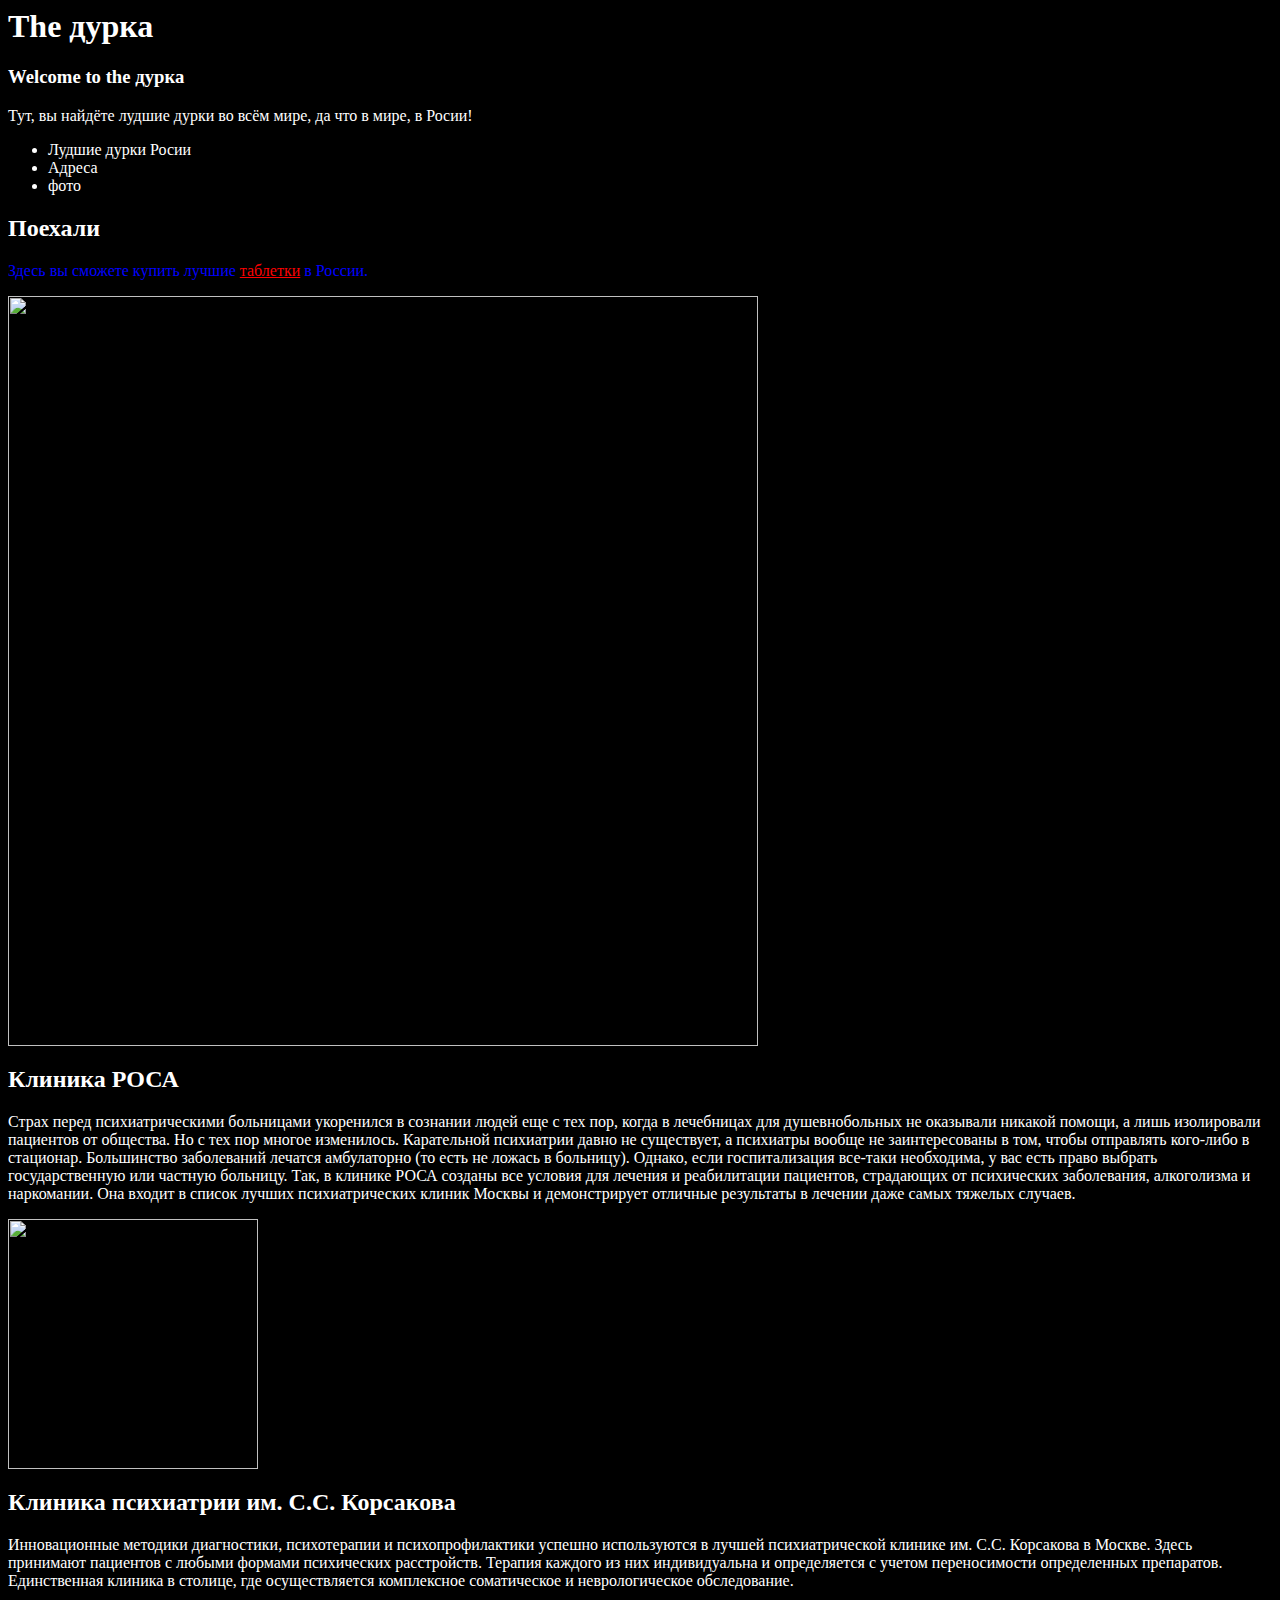
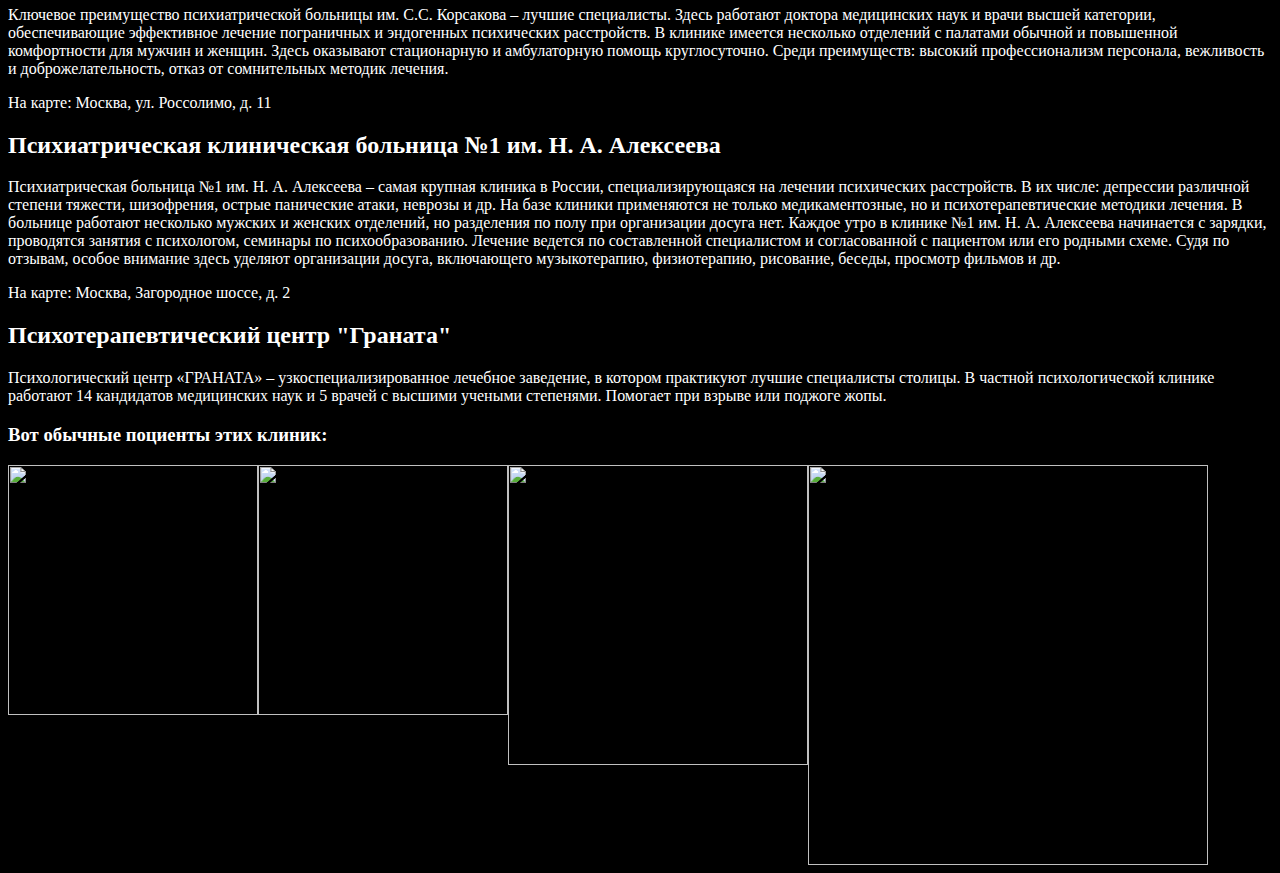
==== The дурка сайт.html @ 23be1b6a "Add files via upload" ====
<html>
<link rel="stylesheet" href="styles.css">
<title>The дурка</title>
<body>
<header>
<h1>The дурка</h1>
<h3>Welcome to the дурка</h3>
<p>Тут, вы найдёте лудшие дурки во всём мире, да что в мире, в Росии!
<ul>
	<li>Лудшие дурки Росии</li>
	<li>Адреса</li>
	<li>фото</li>
</ul>
<h2>Поехали</h2>
<p style="color: blue">Здесь вы сможете купить лучшие <a href="https://scpfoundation.net/scp-500">таблетки</a> в России.
</header>
<main>
<img src="https://i.ytimg.com/vi/4Cx8Jv4A6Qg/maxresdefault.jpg" hight= 750px; width= 750px>
<h2>Клиника РОСА</h2>
<p>Страх перед психиатрическими больницами укоренился в сознании людей еще с тех пор, когда в лечебницах для душевнобольных не оказывали никакой помощи, а лишь изолировали пациентов от общества. Но с тех пор многое изменилось. Карательной психиатрии давно не существует, а психиатры вообще не заинтересованы в том, чтобы отправлять кого-либо в стационар.
Большинство заболеваний лечатся амбулаторно (то есть не ложась в больницу). Однако, если госпитализация все-таки необходима, у вас есть право выбрать государственную или частную больницу. Так, в клинике РОСА созданы все условия для лечения и реабилитации пациентов, страдающих от психических заболевания, алкоголизма и наркомании. Она входит в список лучших психиатрических клиник Москвы и демонстрирует отличные результаты в лечении даже самых тяжелых случаев.
<p><img src="https://i.ytimg.com/vi/iS_PTZsggwU/maxresdefault.jpg" hight= 250px; width= 250px>
<h2Клиника психиатрии им. С.С. Корсакова</h2>
<h2> Клиника психиатрии им. С.С. Корсакова</h2>
<p>Инновационные методики диагностики, психотерапии и психопрофилактики успешно используются в лучшей психиатрической клинике им. С.С. Корсакова в Москве. Здесь принимают пациентов с любыми формами психических расстройств. Терапия каждого из них индивидуальна и определяется с учетом переносимости определенных препаратов. Единственная клиника в столице, где осуществляется комплексное соматическое и неврологическое обследование.

<p>Ключевое преимущество психиатрической больницы им. С.С. Корсакова – лучшие специалисты. Здесь работают доктора медицинских наук и врачи высшей категории, обеспечивающие эффективное лечение пограничных и эндогенных психических расстройств. В клинике имеется несколько отделений с палатами обычной и повышенной комфортности для мужчин и женщин. Здесь оказывают стационарную и амбулаторную помощь круглосуточно. Среди преимуществ: высокий профессионализм персонала, вежливость и доброжелательность, отказ от сомнительных методик лечения.
<p>На карте: Москва, ул. Россолимо, д. 11
<h2>Психиатрическая клиническая больница №1 им. Н. А. Алексеева</h2>
<p>Психиатрическая больница №1 им. Н. А. Алексеева – самая крупная клиника в России, специализирующаяся на лечении психических расстройств. В их числе: депрессии различной степени тяжести, шизофрения, острые панические атаки, неврозы и др. На базе клиники применяются не только медикаментозные, но и психотерапевтические методики лечения. В больнице работают несколько мужских и женских отделений, но разделения по полу при организации досуга нет.

Каждое утро в клинике №1 им. Н. А. Алексеева начинается с зарядки, проводятся занятия с психологом, семинары по психообразованию. Лечение ведется по составленной специалистом и согласованной с пациентом или его родными схеме. Судя по отзывам, особое внимание здесь уделяют организации досуга, включающего музыкотерапию, физиотерапию, рисование, беседы, просмотр фильмов и др.
<p>На карте: Москва, Загородное шоссе, д. 2
<h2>Психотерапевтический центр "Граната"</h2>
<p>Психологический центр «ГРАНАТА» – узкоспециализированное лечебное заведение, в котором практикуют лучшие специалисты столицы. В частной психологической клинике работают 14 кандидатов медицинских наук и 5 врачей с высшими учеными степенями. Помогает при взрыве или поджоге жопы.
<h3>Вот обычные поциенты этих клиник:</h3>
<div class="images">
<img src="https://static.wikia.nocookie.net/anime-characters-fight/images/9/9e/Scp-096.jpg/revision/latest?cb=20151203153901&path-prefix=ru" width=250px; hight=400px>
<img src="https://i.pinimg.com/originals/ac/0c/e4/ac0ce4f6178c50e80fe13697c5ef60dc.png" width=250px; hight=400px>
<img src="https://static.wikia.nocookie.net/zlodei/images/c/c7/SCP-457.jpg/revision/latest?cb=20171011065754&path-prefix=ru" width=300px; hight=400px>
<img src="http://www.gamedeus.ru/images/games/O/outlast/outlast-18.JPG" width=400px; hight=400px>
</div>
</main>
</body>
</html>
---- styles.css ----
body {
background-color: black;
color: white;
}
a {
color: red;
}
.images{
display: flex;
}
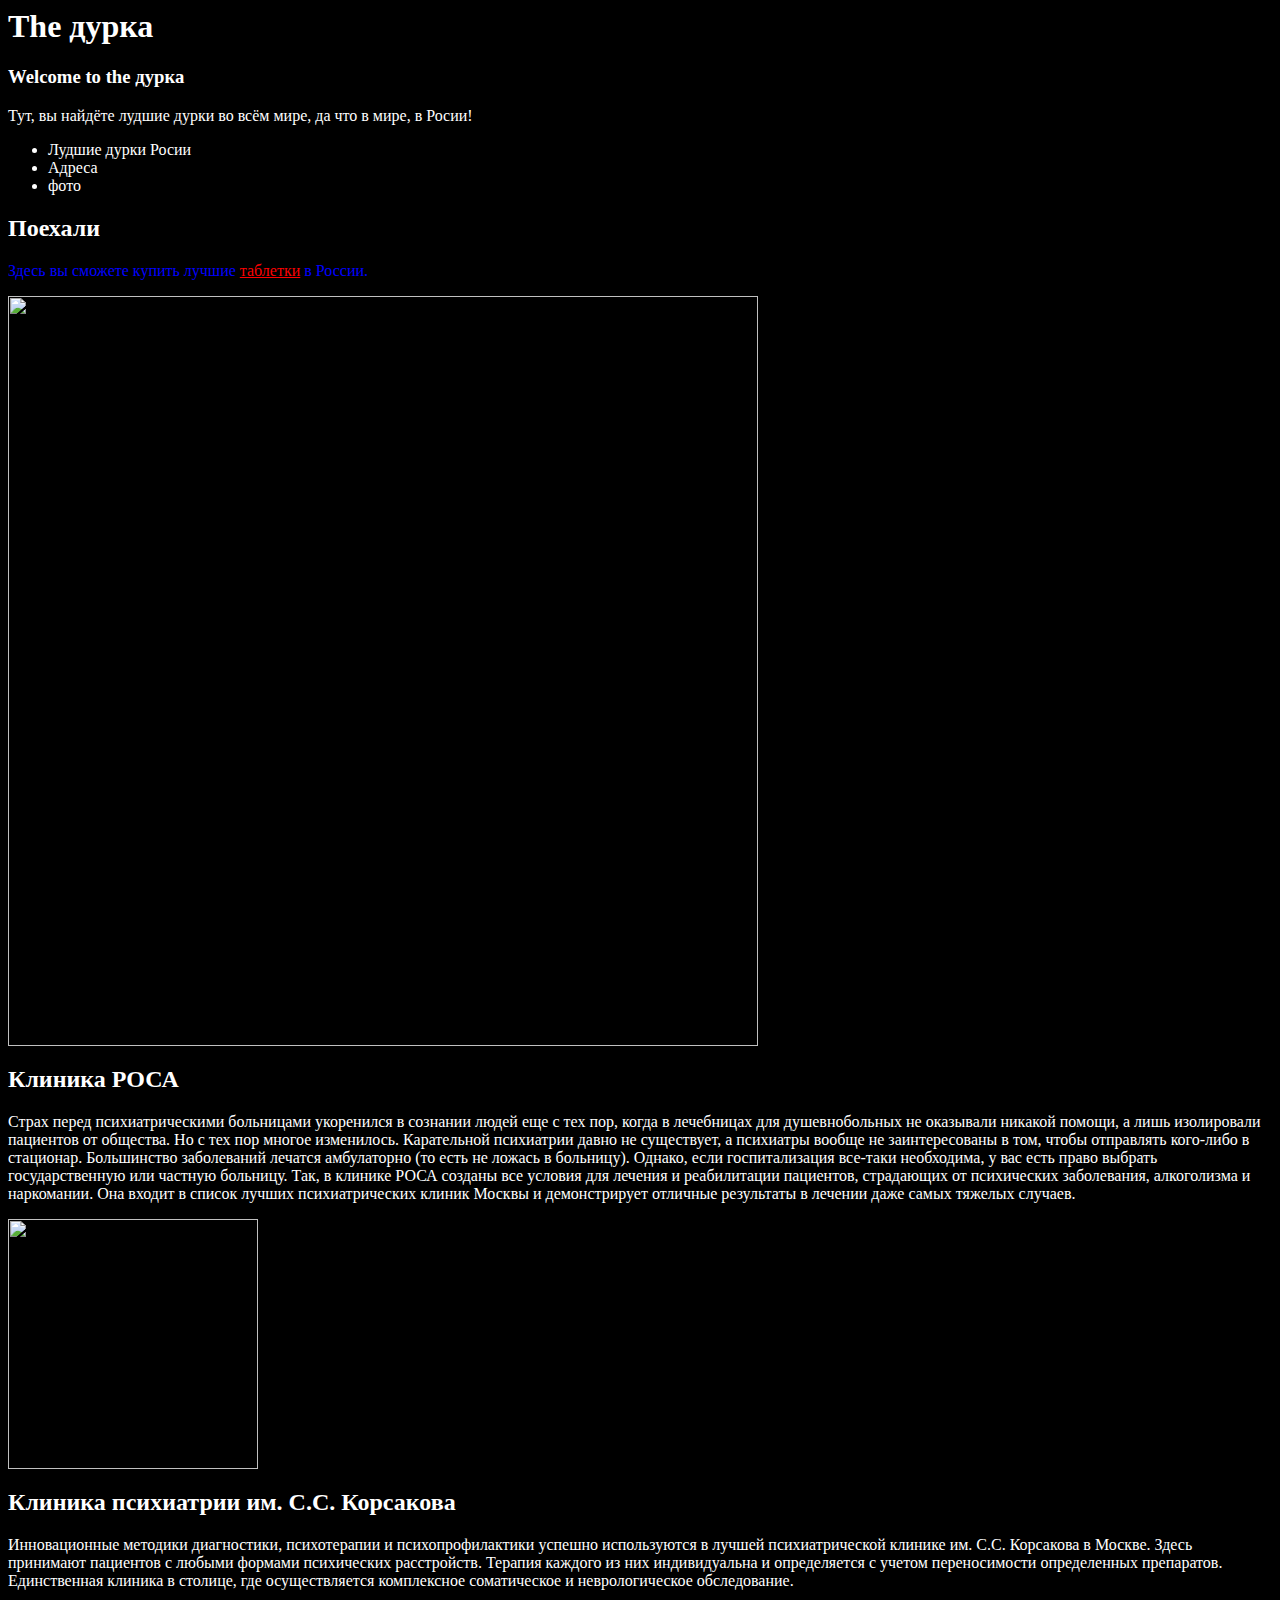
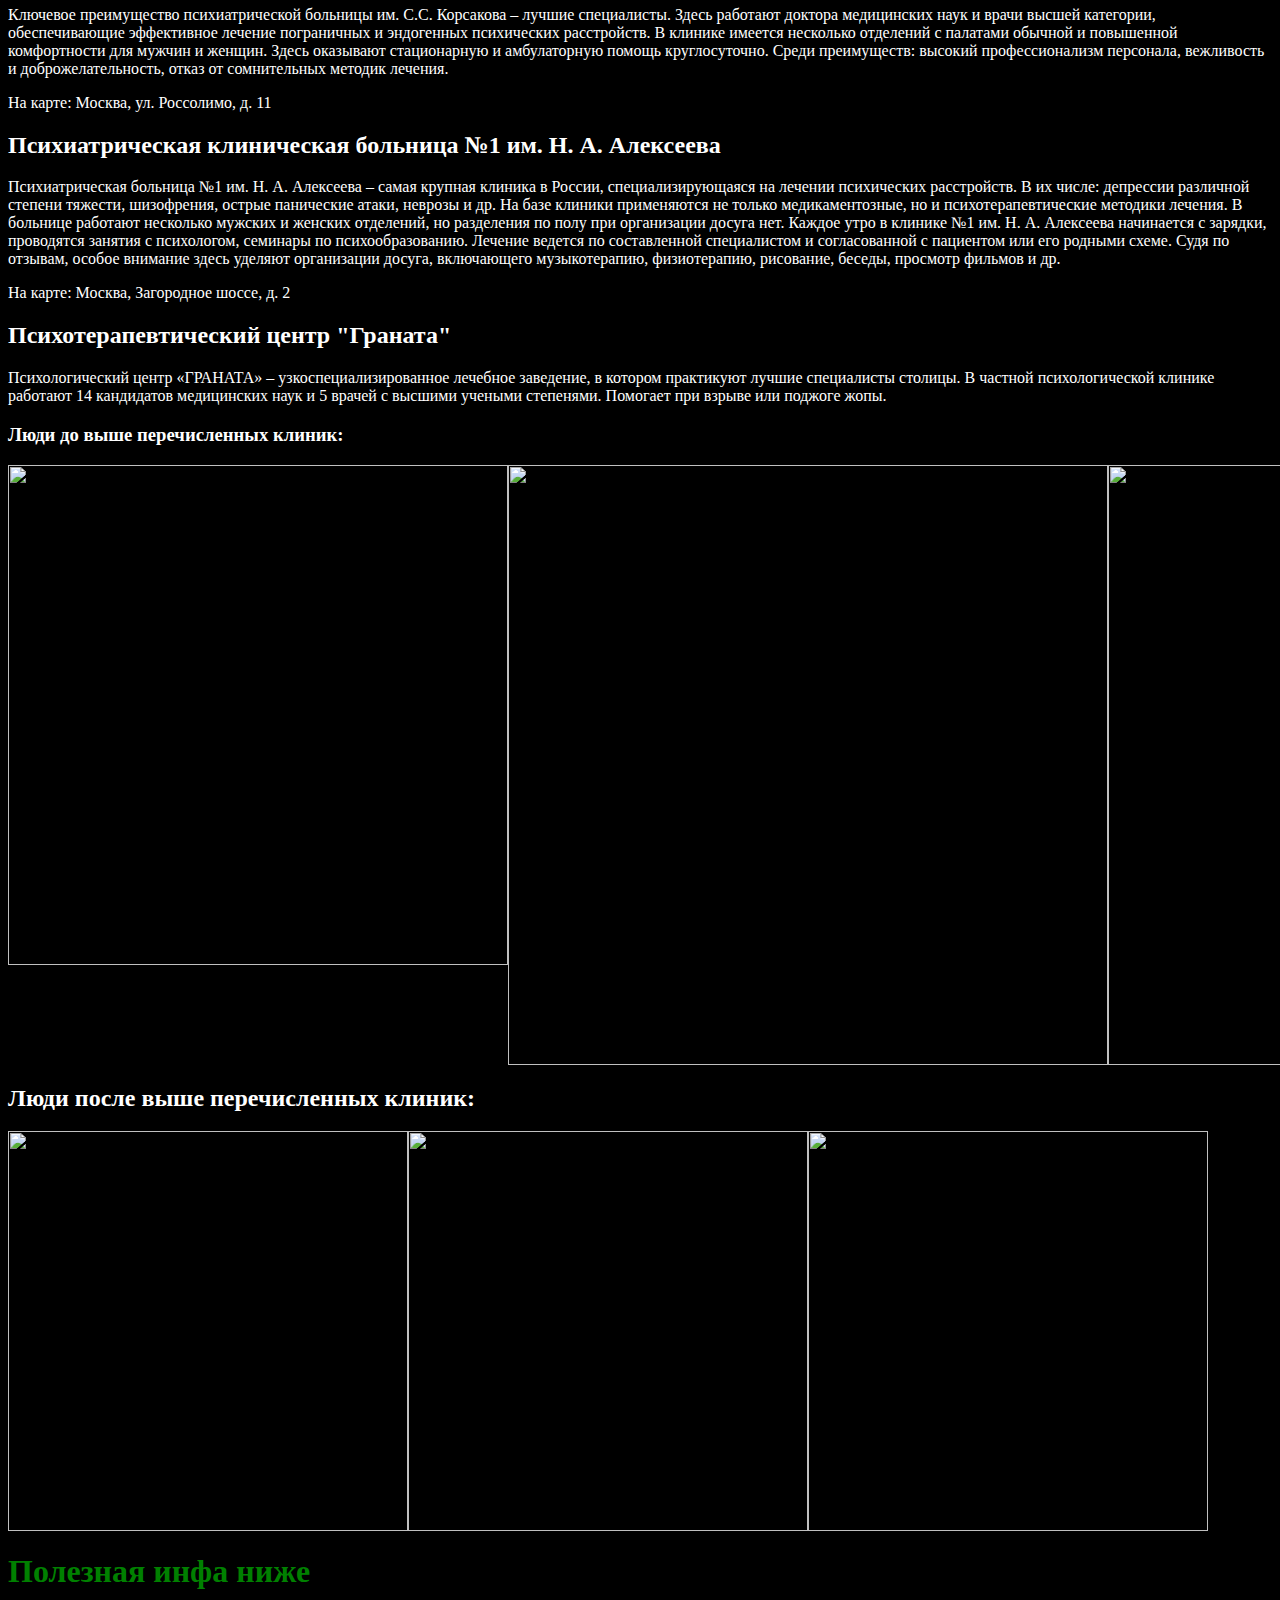
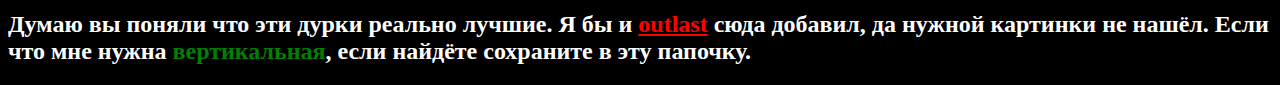
==== commit 21b12a71: "Add files via upload" ====
--- a/The дурка сайт.html
+++ b/The дурка сайт.html
@@ -15,11 +15,11 @@
 <p style="color: blue">Здесь вы сможете купить лучшие <a href="https://scpfoundation.net/scp-500">таблетки</a> в России.
 </header>
 <main>
-<img src="https://i.ytimg.com/vi/4Cx8Jv4A6Qg/maxresdefault.jpg" hight= 750px; width= 750px>
+<img src="C:\Users\Vladimir\Desktop\сайт\scp-500.jpg" hight= 750px; width= 750px>
 <h2>Клиника РОСА</h2>
 <p>Страх перед психиатрическими больницами укоренился в сознании людей еще с тех пор, когда в лечебницах для душевнобольных не оказывали никакой помощи, а лишь изолировали пациентов от общества. Но с тех пор многое изменилось. Карательной психиатрии давно не существует, а психиатры вообще не заинтересованы в том, чтобы отправлять кого-либо в стационар.
 Большинство заболеваний лечатся амбулаторно (то есть не ложась в больницу). Однако, если госпитализация все-таки необходима, у вас есть право выбрать государственную или частную больницу. Так, в клинике РОСА созданы все условия для лечения и реабилитации пациентов, страдающих от психических заболевания, алкоголизма и наркомании. Она входит в список лучших психиатрических клиник Москвы и демонстрирует отличные результаты в лечении даже самых тяжелых случаев.
-<p><img src="https://i.ytimg.com/vi/iS_PTZsggwU/maxresdefault.jpg" hight= 250px; width= 250px>
+<p><img src="C:\Users\Vladimir\Desktop\сайт\scp-049.jpg" hight= 250px; width= 250px>
 <h2Клиника психиатрии им. С.С. Корсакова</h2>
 <h2> Клиника психиатрии им. С.С. Корсакова</h2>
 <p>Инновационные методики диагностики, психотерапии и психопрофилактики успешно используются в лучшей психиатрической клинике им. С.С. Корсакова в Москве. Здесь принимают пациентов с любыми формами психических расстройств. Терапия каждого из них индивидуальна и определяется с учетом переносимости определенных препаратов. Единственная клиника в столице, где осуществляется комплексное соматическое и неврологическое обследование.
@@ -33,13 +33,20 @@
 <p>На карте: Москва, Загородное шоссе, д. 2
 <h2>Психотерапевтический центр "Граната"</h2>
 <p>Психологический центр «ГРАНАТА» – узкоспециализированное лечебное заведение, в котором практикуют лучшие специалисты столицы. В частной психологической клинике работают 14 кандидатов медицинских наук и 5 врачей с высшими учеными степенями. Помогает при взрыве или поджоге жопы.
-<h3>Вот обычные поциенты этих клиник:</h3>
-<div class="images">
-<img src="https://static.wikia.nocookie.net/anime-characters-fight/images/9/9e/Scp-096.jpg/revision/latest?cb=20151203153901&path-prefix=ru" width=250px; hight=400px>
-<img src="https://i.pinimg.com/originals/ac/0c/e4/ac0ce4f6178c50e80fe13697c5ef60dc.png" width=250px; hight=400px>
-<img src="https://static.wikia.nocookie.net/zlodei/images/c/c7/SCP-457.jpg/revision/latest?cb=20171011065754&path-prefix=ru" width=300px; hight=400px>
-<img src="http://www.gamedeus.ru/images/games/O/outlast/outlast-18.JPG" width=400px; hight=400px>
+<h3>Люди до выше перечисленных клиник:</h3>
+<div class="images1">
+<img src="C:\Users\Vladimir\Desktop\сайт\D-class.jpg" width=500px; hight=500px>
+<img src="C:\Users\Vladimir\Desktop\сайт\smile2.jpg" width=600px; hight=500px>
+<img src="C:\Users\Vladimir\Desktop\сайт\smile3.jpg" width=600px; hight=500px>
 </div>
+<h2>Люди после выше перечисленных клиник:</h2>
+<div class="images2">
+<img src="C:\Users\Vladimir\Desktop\сайт\SCP-096.png" width=400px; hight=500px>
+<img src="C:\Users\Vladimir\Desktop\сайт\scp-106.png" width=400px; hight=500px>
+<img src="C:\Users\Vladimir\Desktop\сайт\scp-457-new.png" width=400px; hight=500px>
+</div>
+<h1 style="color: green">Полезная инфа ниже</h1>
+<p><h2>Думаю вы поняли что эти дурки реально лучшие. Я бы и <a href="https://ru.wikipedia.org/wiki/Outlast">outlast</a> сюда добавил, да нужной картинки не нашёл. Если что мне нужна <b style="color: green">вертикальная</b>, если найдёте сохраните в эту папочку.</h2>
 </main>
 </body>
 </html>--- a/styles.css
+++ b/styles.css
@@ -5,6 +5,9 @@
 a {
 color: red;
 }
-.images{
+.images1{
+display: flex;
+}
+.images2{
 display: flex;
 }